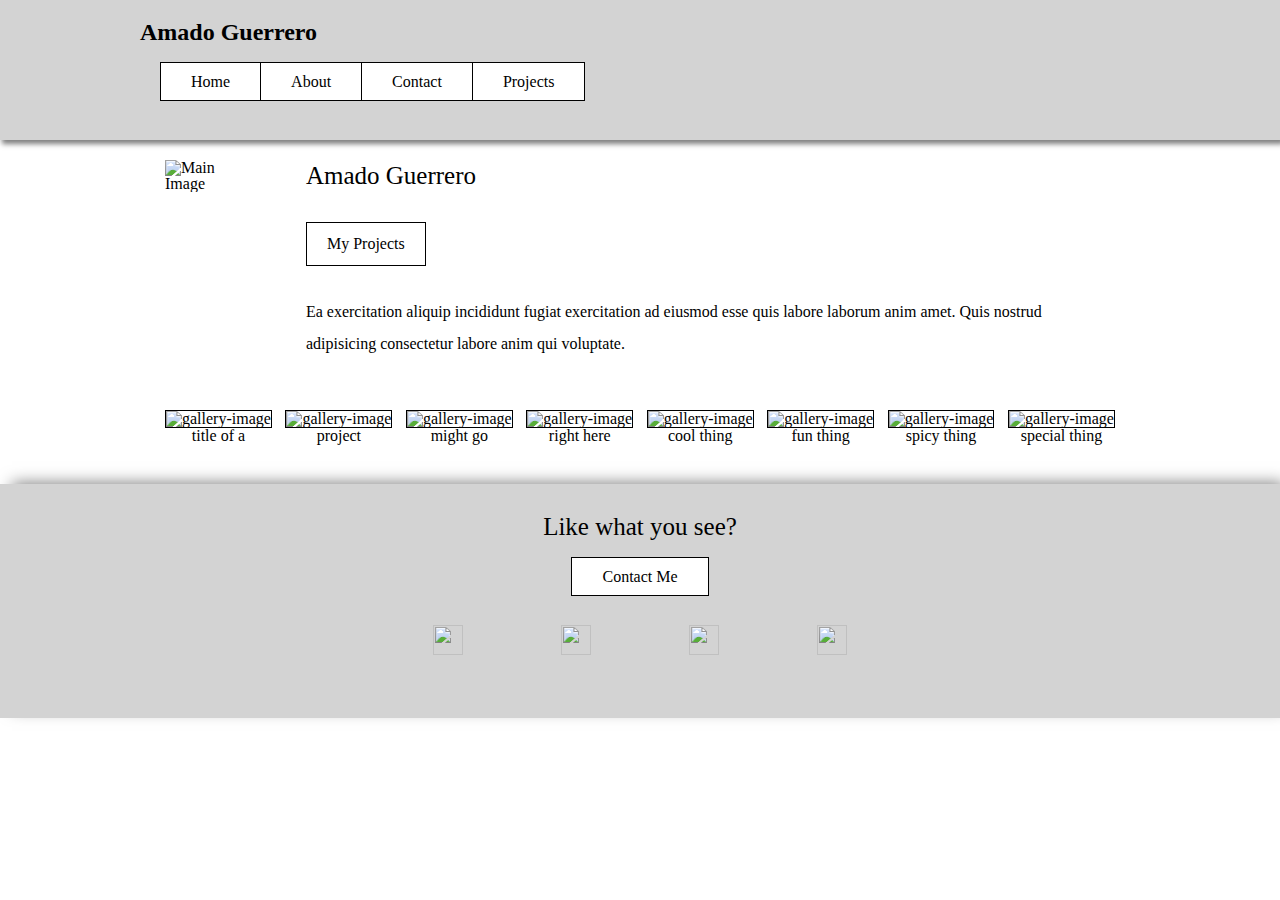
==== index.html @ c7548dc8 "finished index with transitions and different widths" ====
<!DOCTYPE html>
<html lang="en">

<head>
    <meta charset="UTF-8">
    <meta name="viewport" content="width=device-width, initial-scale=1.0">
    <link rel="stylesheet" href="style/index.css">
    <title>User Interface II</title>
</head>

<body>
    <header>
        <div class="top">
            <h1>Amado Guerrero</h1>
            <nav>
                <ul>
                    <li><a href="/" class="current-page">Home</a></li>
                    <li><a href="/about.html">About</a></li>
                    <li><a href="/contact.html">Contact</a></li>
                    <li><a href="/projects.html">Projects</a></li>
                </ul>
            </nav>
        </div>
    </header>
    <div class="container">
        <section class="header">
            <div class="main-image">
                <img src="https://picsum.photos/400/400" alt="Main Image">
            </div>
            <div class="info">
                <h3>Amado Guerrero</h3>
                <a href="/projects.html">My Projects</a>
                <p>Ea exercitation aliquip incididunt fugiat exercitation ad eiusmod esse quis labore laborum anim amet.
                    Quis nostrud adipisicing consectetur labore anim qui voluptate.</p>
            </div>
        </section>
        <section class="gallery">
            <div class="image-div"><img src="https://picsum.photos/200/200" alt="gallery-image">
                <div class="image-caption">title of a</div>
            </div>
            <div class="image-div"><img src="https://picsum.photos/200/200" alt="gallery-image">
                <div class="image-caption">project</div>
            </div>
            <div class="image-div"><img src="https://picsum.photos/200/200" alt="gallery-image">
                <div class="image-caption">might go</div>
            </div>
            <div class="image-div"><img src="https://picsum.photos/200/200" alt="gallery-image">
                <div class="image-caption">right here</div>
            </div>
            <div class="image-div"><img src="https://picsum.photos/200/200" alt="gallery-image">
                <div class="image-caption">cool thing</div>
            </div>
            <div class="image-div"><img src="https://picsum.photos/200/200" alt="gallery-image">
                <div class="image-caption">fun thing</div>
            </div>
            <div class="image-div"><img src="https://picsum.photos/200/200" alt="gallery-image">
                <div class="image-caption">spicy thing</div>
            </div>
            <div class="image-div"><img src="https://picsum.photos/200/200" alt="gallery-image">
                <div class="image-caption">special thing</div>
            </div>
        </section>
    </div>
    <footer>
        <div class="like">
            <h4>Like what you see?</h4>
            <a class="contact" href="/contact.html">Contact Me</a>
        </div>
        <div class="social">
            <ul>
                <li><a target="_blank" href="https://www.facebook.com/amadog"><img
                            src="https://image.flaticon.com/icons/svg/174/174848.svg"></a></li>
                <li><a target="_blank" href="https://www.instagram.com/thematrix00"><img
                            src="https://image.flaticon.com/icons/svg/2111/2111463.svg"></a></li>
                <li><a target="_blank" href="https://twitter.com/AmadoSGuerrero"><img
                            src="https://image.flaticon.com/icons/svg/733/733579.svg"></a></li>
                <li><a target="_blank" href="https://www.linkedin.com/"><img
                            src="https://image.flaticon.com/icons/svg/1384/1384088.svg"></a>
                </li>
            </ul>
        </div>
    </footer>

</body>

</html>
---- style/index.css ----
/* http://meyerweb.com/eric/tools/css/reset/ 
   v2.0 | 20110126
   License: none (public domain)
*/

html,
body,
div,
span,
applet,
object,
iframe,
h1,
h2,
h3,
h4,
h5,
h6,
p,
blockquote,
pre,
a,
abbr,
acronym,
address,
big,
cite,
code,
del,
dfn,
em,
img,
ins,
kbd,
q,
s,
samp,
small,
strike,
strong,
sub,
sup,
tt,
var,
b,
u,
i,
center,
dl,
dt,
dd,
ol,
ul,
li,
fieldset,
form,
label,
legend,
table,
caption,
tbody,
tfoot,
thead,
tr,
th,
td,
article,
aside,
canvas,
details,
embed,
figure,
figcaption,
footer,
header,
hgroup,
menu,
nav,
output,
ruby,
section,
summary,
time,
mark,
audio,
video {
  margin: 0;
  padding: 0;
  border: 0;
  font-size: 100%;
  font: inherit;
  vertical-align: baseline;
}

/* HTML5 display-role reset for older browsers */
article,
aside,
details,
figcaption,
figure,
footer,
header,
hgroup,
menu,
nav,
section {
  display: block;
}

body {
  line-height: 1;
}

ol,
ul {
  list-style: none;
}

blockquote,
q {
  quotes: none;
}

blockquote:before,
blockquote:after,
q:before,
q:after {
  content: '';
  content: none;
}

table {
  border-collapse: collapse;
  border-spacing: 0;
}

/*-------------------------------------------------------------*/
.container {
  width: 1000px;
  margin: 0 auto;
}

header {
  background-color: lightgrey;
  margin: auto;
  padding: 20px;
  box-shadow: 3px 3px 5px 1px rgba(0, 0, 0, .5);
}

header div.top {
  margin: auto;
  width: 1000px;
}

header div.top h1 {
  font-size: x-large;
  font-weight: bold;
}

header div.top nav {
  margin: 30px 20px;
  ;
}

header div.top nav ul {
  display: flex;
  flex-direction: row;
  justify-content: flex-start;
}

header div.top nav ul a {
  margin-right: -1px;
  text-decoration: none;
  padding: 10px 30px;
  border: 1px solid black;
  background-color: white;
  color: black;
  transition: background-color 0.5s ease;
}

header div.top nav ul a:hover,
.current-page {
  background-color: black;
  color: white;
}

section.header {
  width: 95%;
  margin: 0 auto;
  display: flex;
  justify-content: space-around;
  align-items: stretch;
}

section.header div.main-image {
  margin: 20px 0;
  align-self: stretch;
}

section.header div.info {
  margin: 20px;
  line-height: 2rem;
  display: flex;
  flex-direction: column;
  justify-content: flex-end;
  align-items: stretch;
}

section.header div.info * {
  margin-bottom: 30px;
  margin-left: 50px;
}

section.header div.info h3 {
  line-height: 2rem;
  font-size: 25px;
}

section.header div.info a {
  border: 1px solid black;
  padding: 5px 20px;
  margin-right: 20px;
  color: black;
  text-decoration: none;
  text-align: center;
  align-self: flex-start;
}

section.gallery {
  width: 95%;
  margin: 0 auto;
  display: flex;
  flex-flow: row wrap;
  justify-content: space-between;
  align-items: center;
}

section.gallery div.image-div {
  /* flex: 1 0 21%; */
}

section.gallery div.image-div img {
  border: 1px solid black;
  width: 95%;
  margin: 0 auto;
  padding: 0;
}

section.gallery div.image-div div.image-caption {
  width: 95%;
  margin: 0 auto;
  text-align: center;
}

footer {
  background-color: lightgrey;
  margin-top: 40px;
  padding-bottom: 60px;
  text-align: center;
  box-shadow: 8px -5px 15px -4px rgba(0, 0, 0, .5);
}

footer h4 {
  font-weight: 300;
  font-size: 25px;
  padding: 30px;
}

footer a.contact {
  border: 1px solid black;
  padding: 10px 30px;
  margin: 30px;
  color: black;
  text-decoration: none;
  background-color: white;
}

footer div.social {
  margin: 40px auto 0 auto;
  width: 40%;
}

footer div.social ul {
  display: flex;
  justify-content: space-around;
}

footer div.social ul a {
  text-decoration: none;
  color: black;
}

footer div.social ul a img {
  width: 30px;
  height: 30px;
}

@media all and (max-width: 1000px) {
  div.container {
    width: 800px;
  }
}

@media all and (max-width: 800px) {
  div.container {
    width: 600px;
  }

  section.header {
    flex-direction: column-reverse;
  }
}
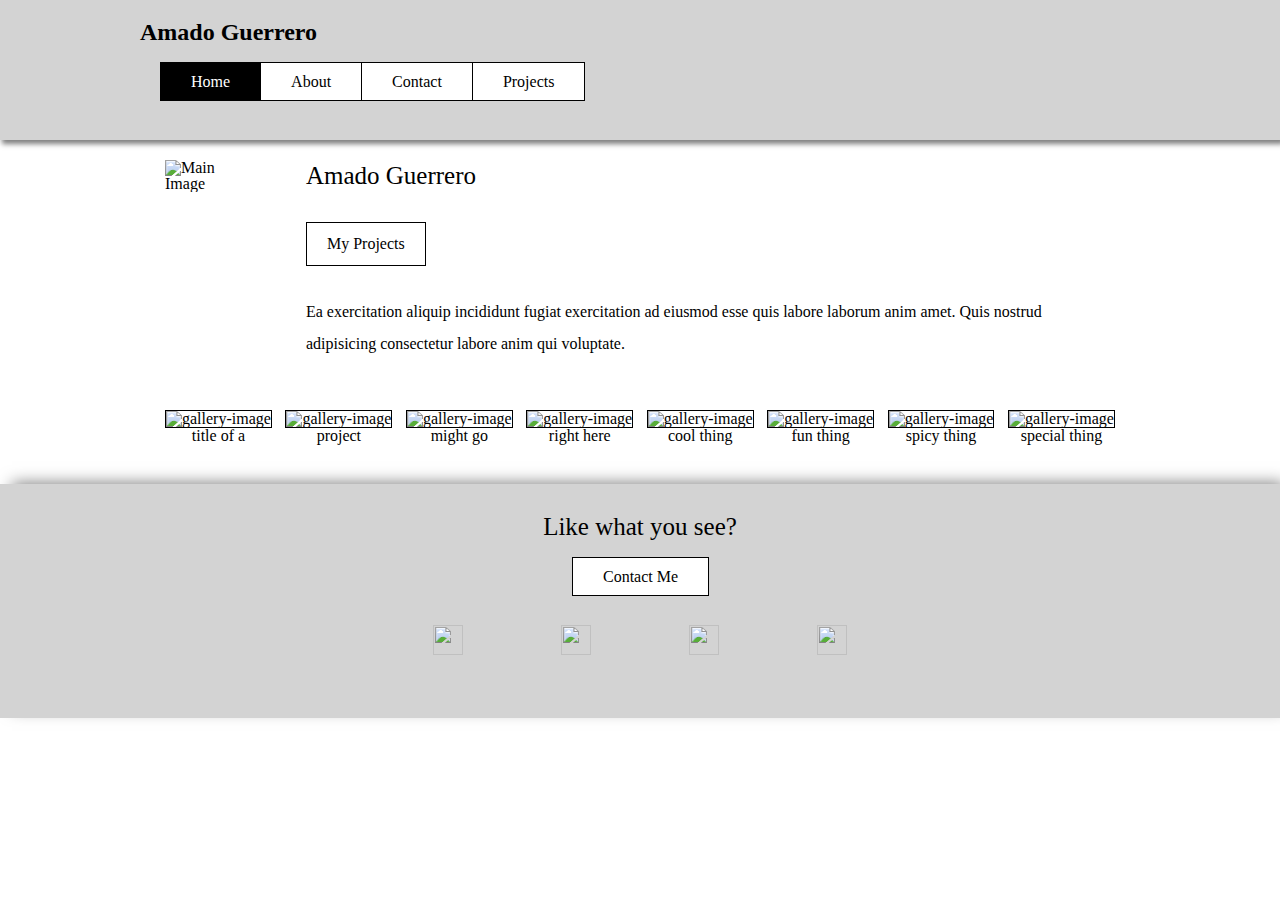
==== commit 4ee0f4f9: "updated the other pages to show current page" ====
--- a/index.html
+++ b/index.html
@@ -5,7 +5,7 @@
     <meta charset="UTF-8">
     <meta name="viewport" content="width=device-width, initial-scale=1.0">
     <link rel="stylesheet" href="style/index.css">
-    <title>User Interface II</title>
+    <title>User Interface II - Home</title>
 </head>
 
 <body>
@@ -14,7 +14,7 @@
             <h1>Amado Guerrero</h1>
             <nav>
                 <ul>
-                    <li><a href="/" class="current-page">Home</a></li>
+                    <li><a class="current-page" href="/">Home</a></li>
                     <li><a href="/about.html">About</a></li>
                     <li><a href="/contact.html">Contact</a></li>
                     <li><a href="/projects.html">Projects</a></li>
@@ -29,7 +29,7 @@
             </div>
             <div class="info">
                 <h3>Amado Guerrero</h3>
-                <a href="/projects.html">My Projects</a>
+                <a class="hover" href="/projects.html">My Projects</a>
                 <p>Ea exercitation aliquip incididunt fugiat exercitation ad eiusmod esse quis labore laborum anim amet.
                     Quis nostrud adipisicing consectetur labore anim qui voluptate.</p>
             </div>
@@ -64,7 +64,7 @@
     <footer>
         <div class="like">
             <h4>Like what you see?</h4>
-            <a class="contact" href="/contact.html">Contact Me</a>
+            <a class="contact hover" href="/contact.html">Contact Me</a>
         </div>
         <div class="social">
             <ul>
--- a/style/index.css
+++ b/style/index.css
@@ -168,7 +168,8 @@
   justify-content: flex-start;
 }
 
-header div.top nav ul a {
+header div.top nav ul a,
+a.hover {
   margin-right: -1px;
   text-decoration: none;
   padding: 10px 30px;
@@ -179,7 +180,9 @@
 }
 
 header div.top nav ul a:hover,
-.current-page {
+section.header div.info a:hover,
+a.hover:hover,
+header div.top nav ul li a.current-page {
   background-color: black;
   color: white;
 }
@@ -235,10 +238,6 @@
   align-items: center;
 }
 
-section.gallery div.image-div {
-  /* flex: 1 0 21%; */
-}
-
 section.gallery div.image-div img {
   border: 1px solid black;
   width: 95%;
@@ -266,7 +265,7 @@
   padding: 30px;
 }
 
-footer a.contact {
+footer .contact a {
   border: 1px solid black;
   padding: 10px 30px;
   margin: 30px;
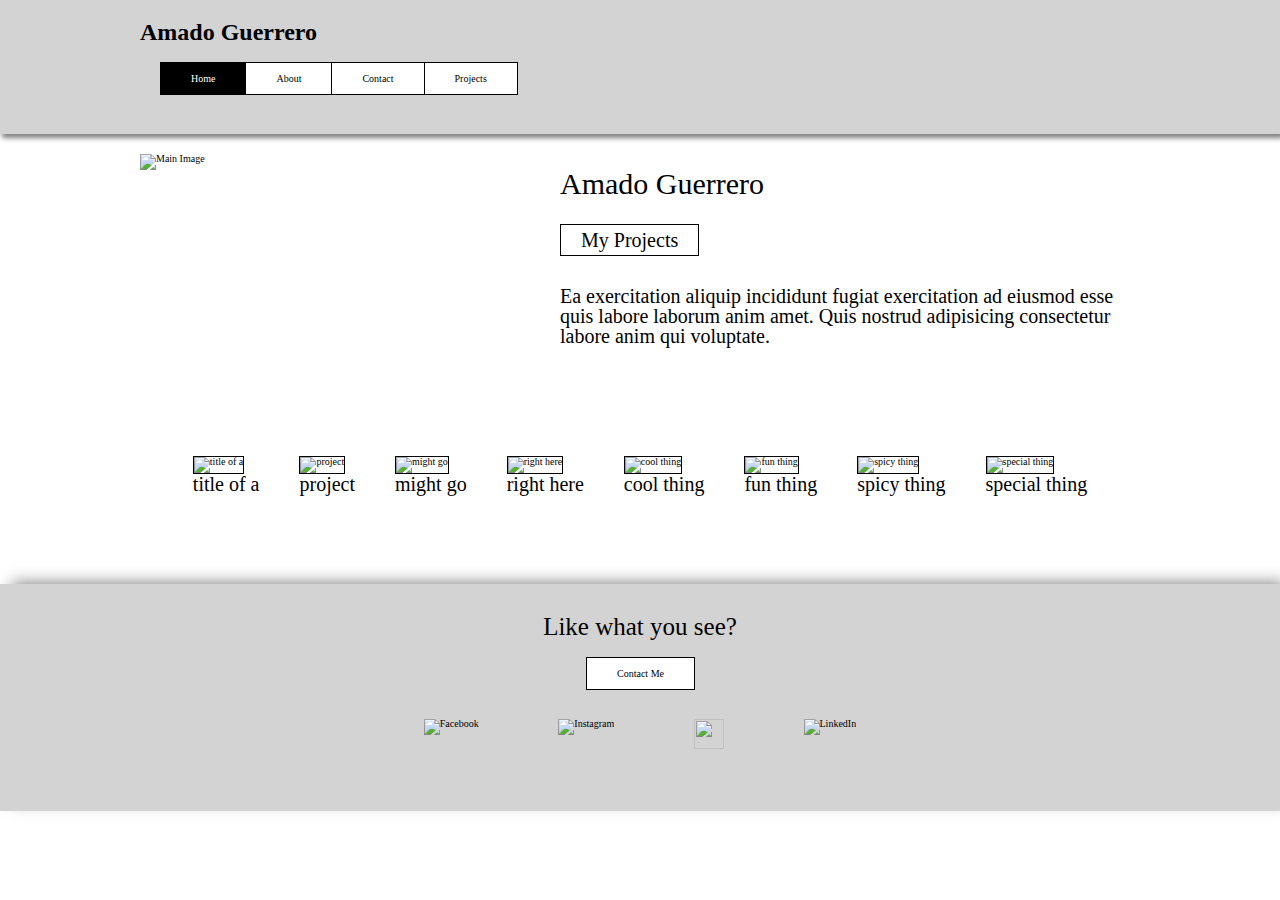
==== commit 6fb6f139: "added alt tags to images for accessibility" ====
--- a/index.html
+++ b/index.html
@@ -1,86 +1,129 @@
 <!DOCTYPE html>
 <html lang="en">
+	<head>
+		<meta charset="UTF-8" />
+		<meta name="viewport" content="width=device-width, initial-scale=1.0" />
+		<link rel="stylesheet" href="style/index.css" />
+		<title>User Interface II - Home</title>
+	</head>
 
-<head>
-    <meta charset="UTF-8">
-    <meta name="viewport" content="width=device-width, initial-scale=1.0">
-    <link rel="stylesheet" href="style/index.css">
-    <title>User Interface II - Home</title>
-</head>
-
-<body>
-    <header>
-        <div class="top">
-            <h1>Amado Guerrero</h1>
-            <nav>
-                <ul>
-                    <li><a class="current-page" href="/">Home</a></li>
-                    <li><a href="/about.html">About</a></li>
-                    <li><a href="/contact.html">Contact</a></li>
-                    <li><a href="/projects.html">Projects</a></li>
-                </ul>
-            </nav>
-        </div>
-    </header>
-    <div class="container">
-        <section class="header">
-            <div class="main-image">
-                <img src="https://picsum.photos/400/400" alt="Main Image">
-            </div>
-            <div class="info">
-                <h3>Amado Guerrero</h3>
-                <a class="hover" href="/projects.html">My Projects</a>
-                <p>Ea exercitation aliquip incididunt fugiat exercitation ad eiusmod esse quis labore laborum anim amet.
-                    Quis nostrud adipisicing consectetur labore anim qui voluptate.</p>
-            </div>
-        </section>
-        <section class="gallery">
-            <div class="image-div"><img src="https://picsum.photos/200/200" alt="gallery-image">
-                <div class="image-caption">title of a</div>
-            </div>
-            <div class="image-div"><img src="https://picsum.photos/200/200" alt="gallery-image">
-                <div class="image-caption">project</div>
-            </div>
-            <div class="image-div"><img src="https://picsum.photos/200/200" alt="gallery-image">
-                <div class="image-caption">might go</div>
-            </div>
-            <div class="image-div"><img src="https://picsum.photos/200/200" alt="gallery-image">
-                <div class="image-caption">right here</div>
-            </div>
-            <div class="image-div"><img src="https://picsum.photos/200/200" alt="gallery-image">
-                <div class="image-caption">cool thing</div>
-            </div>
-            <div class="image-div"><img src="https://picsum.photos/200/200" alt="gallery-image">
-                <div class="image-caption">fun thing</div>
-            </div>
-            <div class="image-div"><img src="https://picsum.photos/200/200" alt="gallery-image">
-                <div class="image-caption">spicy thing</div>
-            </div>
-            <div class="image-div"><img src="https://picsum.photos/200/200" alt="gallery-image">
-                <div class="image-caption">special thing</div>
-            </div>
-        </section>
-    </div>
-    <footer>
-        <div class="like">
-            <h4>Like what you see?</h4>
-            <a class="contact hover" href="/contact.html">Contact Me</a>
-        </div>
-        <div class="social">
-            <ul>
-                <li><a target="_blank" href="https://www.facebook.com/amadog"><img
-                            src="https://image.flaticon.com/icons/svg/174/174848.svg"></a></li>
-                <li><a target="_blank" href="https://www.instagram.com/thematrix00"><img
-                            src="https://image.flaticon.com/icons/svg/2111/2111463.svg"></a></li>
-                <li><a target="_blank" href="https://twitter.com/AmadoSGuerrero"><img
-                            src="https://image.flaticon.com/icons/svg/733/733579.svg"></a></li>
-                <li><a target="_blank" href="https://www.linkedin.com/"><img
-                            src="https://image.flaticon.com/icons/svg/1384/1384088.svg"></a>
-                </li>
-            </ul>
-        </div>
-    </footer>
-
-</body>
-
-</html>+	<body>
+		<header>
+			<div class="top">
+				<h1>Amado Guerrero</h1>
+				<nav>
+					<ul>
+						<li><a class="current-page" href="/">Home</a></li>
+						<li><a href="/about.html">About</a></li>
+						<li><a href="/contact.html">Contact</a></li>
+						<li><a href="/projects.html">Projects</a></li>
+					</ul>
+				</nav>
+			</div>
+		</header>
+		<div class="container">
+			<section class="header">
+				<div class="main-image">
+					<img src="https://picsum.photos/400/300" alt="Main Image" />
+				</div>
+				<div class="info">
+					<h3>Amado Guerrero</h3>
+					<a class="hover" href="/projects.html">My Projects</a>
+					<p>
+						Ea exercitation aliquip incididunt fugiat exercitation
+						ad eiusmod esse quis labore laborum anim amet. Quis
+						nostrud adipisicing consectetur labore anim qui
+						voluptate.
+					</p>
+				</div>
+			</section>
+			<section class="gallery">
+				<div class="image-div">
+					<img src="https://picsum.photos/200/200" alt="title of a" />
+					<div class="image-caption">title of a</div>
+				</div>
+				<div class="image-div">
+					<img src="https://picsum.photos/200/200" alt="project" />
+					<div class="image-caption">project</div>
+				</div>
+				<div class="image-div">
+					<img src="https://picsum.photos/200/200" alt="might go" />
+					<div class="image-caption">might go</div>
+				</div>
+				<div class="image-div">
+					<img src="https://picsum.photos/200/200" alt="right here" />
+					<div class="image-caption">right here</div>
+				</div>
+				<div class="image-div">
+					<img src="https://picsum.photos/200/200" alt="cool thing" />
+					<div class="image-caption">cool thing</div>
+				</div>
+				<div class="image-div">
+					<img src="https://picsum.photos/200/200" alt="fun thing" />
+					<div class="image-caption">fun thing</div>
+				</div>
+				<div class="image-div">
+					<img
+						src="https://picsum.photos/200/200"
+						alt="spicy thing"
+					/>
+					<div class="image-caption">spicy thing</div>
+				</div>
+				<div class="image-div">
+					<img
+						src="https://picsum.photos/200/200"
+						alt="special thing"
+					/>
+					<div class="image-caption">special thing</div>
+				</div>
+			</section>
+		</div>
+		<footer>
+			<div class="like">
+				<h4 alt="Like what you see?">Like what you see?</h4>
+				<a class="contact hover" href="/contact.html">Contact Me</a>
+			</div>
+			<div class="social">
+				<ul>
+					<li>
+						<a
+							target="_blank"
+							href="https://www.facebook.com/amadog"
+							><img
+								alt="Facebook"
+								src="https://image.flaticon.com/icons/svg/174/174848.svg"
+						/></a>
+					</li>
+					<li>
+						<a
+							target="_blank"
+							href="https://www.instagram.com/thematrix00"
+							><img
+								alt="Instagram"
+								src="https://image.flaticon.com/icons/svg/2111/2111463.svg"
+						/></a>
+					</li>
+					<li>
+						<a
+							target="_blank"
+							alt="Twitter"
+							href="https://twitter.com/AmadoSGuerrero"
+							><img
+								src="https://image.flaticon.com/icons/svg/733/733579.svg"
+						/></a>
+					</li>
+					<li alt="LinkedIn">
+						<a
+							target="_blank"
+							alt="LinkedIn"
+							href="https://www.linkedin.com/"
+							><img
+								alt="LinkedIn"
+								src="https://image.flaticon.com/icons/svg/1384/1384088.svg"
+						/></a>
+					</li>
+				</ul>
+			</div>
+		</footer>
+	</body>
+</html>
--- a/style/index.css
+++ b/style/index.css
@@ -84,12 +84,12 @@
 mark,
 audio,
 video {
-  margin: 0;
-  padding: 0;
-  border: 0;
-  font-size: 100%;
-  font: inherit;
-  vertical-align: baseline;
+	margin: 0;
+	padding: 0;
+	border: 0;
+	font-size: 100%;
+	font: inherit;
+	vertical-align: baseline;
 }
 
 /* HTML5 display-role reset for older browsers */
@@ -104,208 +104,236 @@
 menu,
 nav,
 section {
-  display: block;
+	display: block;
 }
 
 body {
-  line-height: 1;
+	line-height: 1;
 }
 
 ol,
 ul {
-  list-style: none;
+	list-style: none;
 }
 
 blockquote,
 q {
-  quotes: none;
+	quotes: none;
 }
 
 blockquote:before,
 blockquote:after,
 q:before,
 q:after {
-  content: '';
-  content: none;
+	content: '';
+	content: none;
 }
 
 table {
-  border-collapse: collapse;
-  border-spacing: 0;
+	border-collapse: collapse;
+	border-spacing: 0;
+}
+
+html {
+	font-size: 62.5%;
 }
 
 /*-------------------------------------------------------------*/
-.container {
-  width: 1000px;
-  margin: 0 auto;
-}
-
 header {
-  background-color: lightgrey;
-  margin: auto;
-  padding: 20px;
-  box-shadow: 3px 3px 5px 1px rgba(0, 0, 0, .5);
+	background-color: lightgrey;
+	margin: auto;
+	padding: 2rem;
+	box-shadow: 0.3rem 0.3rem 0.5rem 0.1rem rgba(0, 0, 0, 0.5);
 }
 
 header div.top {
-  margin: auto;
-  width: 1000px;
-}
-
-header div.top h1 {
-  font-size: x-large;
-  font-weight: bold;
-}
-
-header div.top nav {
-  margin: 30px 20px;
-  ;
-}
-
-header div.top nav ul {
-  display: flex;
-  flex-direction: row;
-  justify-content: flex-start;
-}
-
-header div.top nav ul a,
+	max-width: 100rem;
+	margin: auto;
+}
+
+header h1 {
+	font-size: x-large;
+	font-weight: bold;
+}
+
+header nav {
+	margin: 3rem 2rem;
+}
+
+header nav ul {
+	display: flex;
+	flex-direction: row;
+	justify-content: flex-start;
+}
+
+header nav ul a,
 a.hover {
-  margin-right: -1px;
-  text-decoration: none;
-  padding: 10px 30px;
-  border: 1px solid black;
-  background-color: white;
-  color: black;
-  transition: background-color 0.5s ease;
-}
-
-header div.top nav ul a:hover,
+	margin-right: -0.1rem;
+	text-decoration: none;
+	padding: 1rem 3rem;
+	border: 0.1rem solid black;
+	background-color: white;
+	color: black;
+	transition: background-color 0.5s ease;
+}
+
+header nav ul a:hover,
 section.header div.info a:hover,
 a.hover:hover,
-header div.top nav ul li a.current-page {
-  background-color: black;
-  color: white;
+header nav ul li a.current-page {
+	background-color: black;
+	color: white;
 }
 
 section.header {
-  width: 95%;
-  margin: 0 auto;
-  display: flex;
-  justify-content: space-around;
-  align-items: stretch;
+	display: flex;
+	justify-content: center;
+	padding: 2rem;
+	max-width: 100rem;
+	margin: auto;
 }
 
 section.header div.main-image {
-  margin: 20px 0;
-  align-self: stretch;
+	align-self: stretch;
+}
+
+section.header div.main-image img {
+	height: 100%;
+	width: 100%;
+	min-width: 40rem;
 }
 
 section.header div.info {
-  margin: 20px;
-  line-height: 2rem;
-  display: flex;
-  flex-direction: column;
-  justify-content: flex-end;
-  align-items: stretch;
+	margin: 2rem;
+	line-height: 2rem;
+	font-size: 2rem;
+	display: flex;
+	flex-direction: column;
+	justify-content: center;
 }
 
 section.header div.info * {
-  margin-bottom: 30px;
-  margin-left: 50px;
+	margin-bottom: 3rem;
+	/* margin-left: 5rem; */
 }
 
 section.header div.info h3 {
-  line-height: 2rem;
-  font-size: 25px;
+	line-height: 2rem;
+	font-size: 3rem;
 }
 
 section.header div.info a {
-  border: 1px solid black;
-  padding: 5px 20px;
-  margin-right: 20px;
-  color: black;
-  text-decoration: none;
-  text-align: center;
-  align-self: flex-start;
+	border: 0.1rem solid black;
+	padding: 0.5rem 2rem;
+	margin-right: 2rem;
+	color: black;
+	text-decoration: none;
+	text-align: center;
+	align-self: flex-start;
 }
 
 section.gallery {
-  width: 95%;
-  margin: 0 auto;
-  display: flex;
-  flex-flow: row wrap;
-  justify-content: space-between;
-  align-items: center;
+	display: flex;
+	flex-wrap: wrap;
+	justify-content: center;
+	align-items: center;
+	padding: 2rem;
+	max-width: 100rem;
+	margin: auto;
+}
+
+section.gallery div.image-div {
+	padding: 2rem;
 }
 
 section.gallery div.image-div img {
-  border: 1px solid black;
-  width: 95%;
-  margin: 0 auto;
-  padding: 0;
+	border: 0.1rem solid black;
+	padding: 0;
 }
 
 section.gallery div.image-div div.image-caption {
-  width: 95%;
-  margin: 0 auto;
-  text-align: center;
+	text-align: center;
+	padding-bottom: 1rem;
+	font-size: 2rem;
 }
 
 footer {
-  background-color: lightgrey;
-  margin-top: 40px;
-  padding-bottom: 60px;
-  text-align: center;
-  box-shadow: 8px -5px 15px -4px rgba(0, 0, 0, .5);
+	background-color: lightgrey;
+	margin-top: 4rem;
+	padding-bottom: 6rem;
+	text-align: center;
+	box-shadow: 0.8rem -0.5rem 1.5rem -0.4rem rgba(0, 0, 0, 0.5);
 }
 
 footer h4 {
-  font-weight: 300;
-  font-size: 25px;
-  padding: 30px;
+	font-weight: 300;
+	font-size: 2.5rem;
+	padding: 3rem;
 }
 
 footer .contact a {
-  border: 1px solid black;
-  padding: 10px 30px;
-  margin: 30px;
-  color: black;
-  text-decoration: none;
-  background-color: white;
+	border: 0.1rem solid black;
+	padding: 1rem 3rem;
+	margin: 3rem;
+	color: black;
+	text-decoration: none;
+	background-color: white;
 }
 
 footer div.social {
-  margin: 40px auto 0 auto;
-  width: 40%;
+	margin: 4rem auto 0 auto;
+	width: 40%;
 }
 
 footer div.social ul {
-  display: flex;
-  justify-content: space-around;
+	display: flex;
+	justify-content: space-around;
 }
 
 footer div.social ul a {
-  text-decoration: none;
-  color: black;
+	text-decoration: none;
+	color: black;
 }
 
 footer div.social ul a img {
-  width: 30px;
-  height: 30px;
-}
-
-@media all and (max-width: 1000px) {
-  div.container {
-    width: 800px;
-  }
+	width: 3rem;
+	height: 3rem;
 }
 
 @media all and (max-width: 800px) {
-  div.container {
-    width: 600px;
-  }
-
-  section.header {
-    flex-direction: column-reverse;
-  }
-}+	section.header {
+		flex-direction: column;
+		align-items: center;
+	}
+	section.header div.main-image {
+		max-width: 40rem;
+		margin: auto;
+	}
+	section.header div.main-image img {
+		max-width: 40rem;
+		margin: auto;
+	}
+	section.header div.info {
+		align-items: center;
+	}
+	section.header div.info a {
+		align-self: center;
+	}
+}
+
+@media all and (max-width: 500px) {
+	header h1 {
+		text-align: center;
+	}
+	header nav ul {
+		flex-direction: column;
+		justify-content: space-evenly;
+		align-items: center;
+	}
+	header nav ul li {
+		margin-bottom: 3rem;
+	}
+	header nav ul li:last-child {
+		margin-bottom: 0;
+	}
+}
